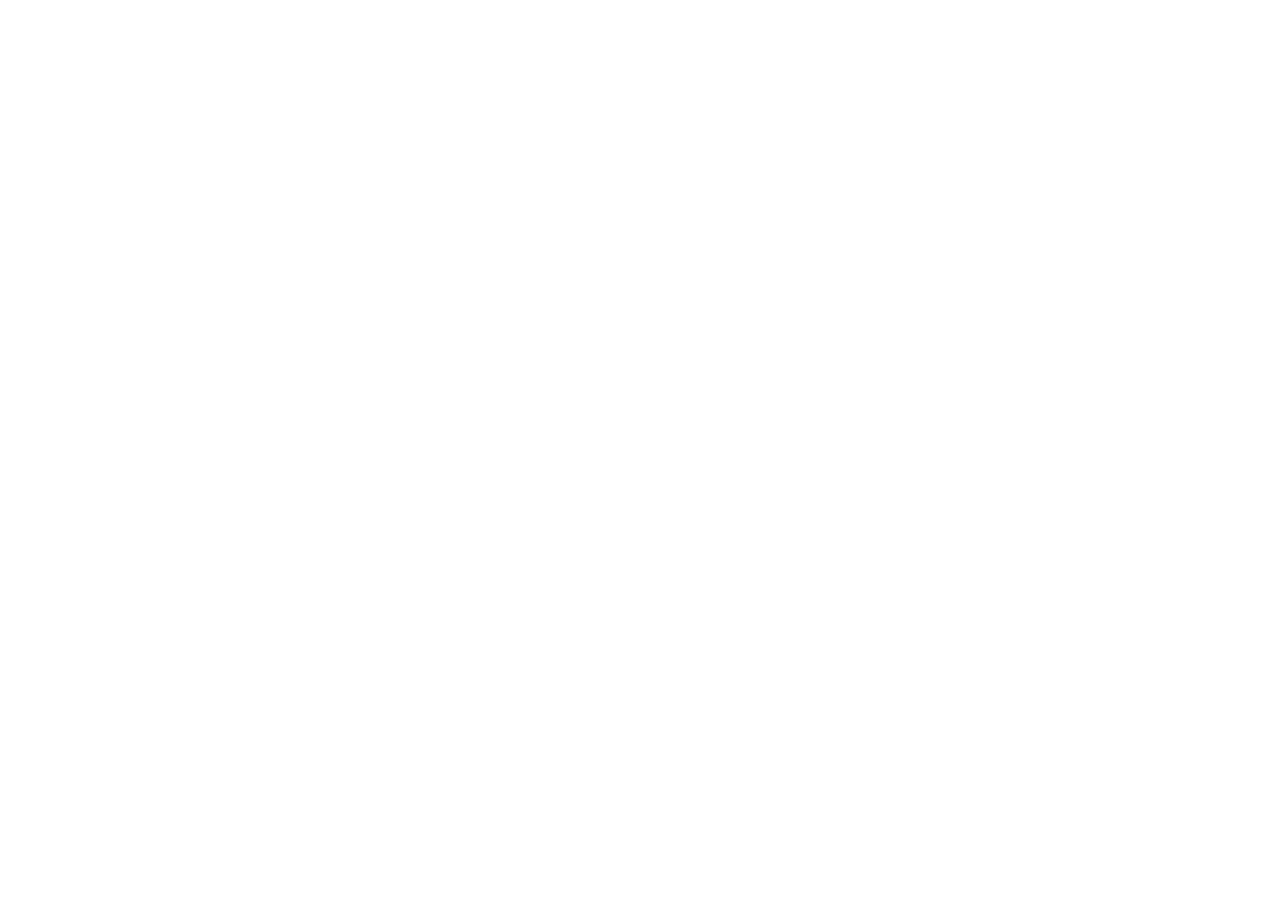
==== index.html @ 4dfb8f58 "initial commit" ====
<!DOCTYPE html>
<html lang="kr">
  <head>
    <meta charset="UTF-8" />
    <meta name="viewport" content="width=device-width, initial-scale=1.0" />
    <title>Rubix's Cube step-3</title>
  </head>
  <body>
    <div id="cube"></div>
  </body>
</html>
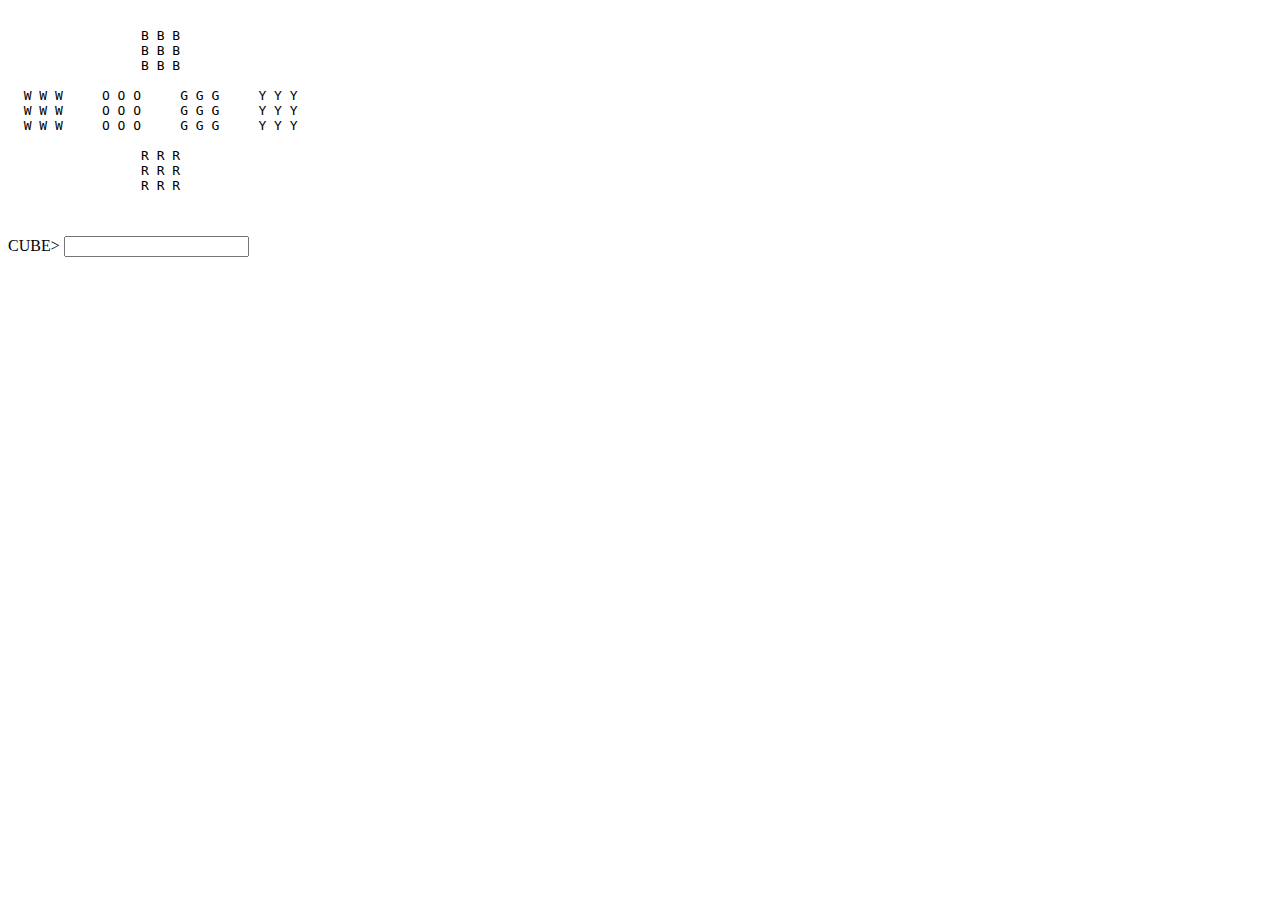
==== commit 812d5c86: "Update : Html에 초기 구현을 위한 태그 추가" ====
--- a/index.html
+++ b/index.html
@@ -6,6 +6,28 @@
     <title>Rubix's Cube step-3</title>
   </head>
   <body>
-    <div id="cube"></div>
+    <div id="cube">
+      <pre>
+      <code>
+                 B B B  
+                 B B B
+                 B B B
+
+  W W W     O O O     G G G     Y Y Y 
+  W W W     O O O     G G G     Y Y Y 
+  W W W     O O O     G G G     Y Y Y 
+
+                 R R R 
+                 R R R 
+                 R R R 
+      </code>
+    </pre>
+      <form onsubmit="return false">
+        <span>CUBE> </span>
+        <input />
+      </form>
+      <ul style="list-style: none; padding: 0; margin: 0" id="cube-list"></ul>
+    </div>
+    <script type="module" src="src/index.js"></script>
   </body>
 </html>
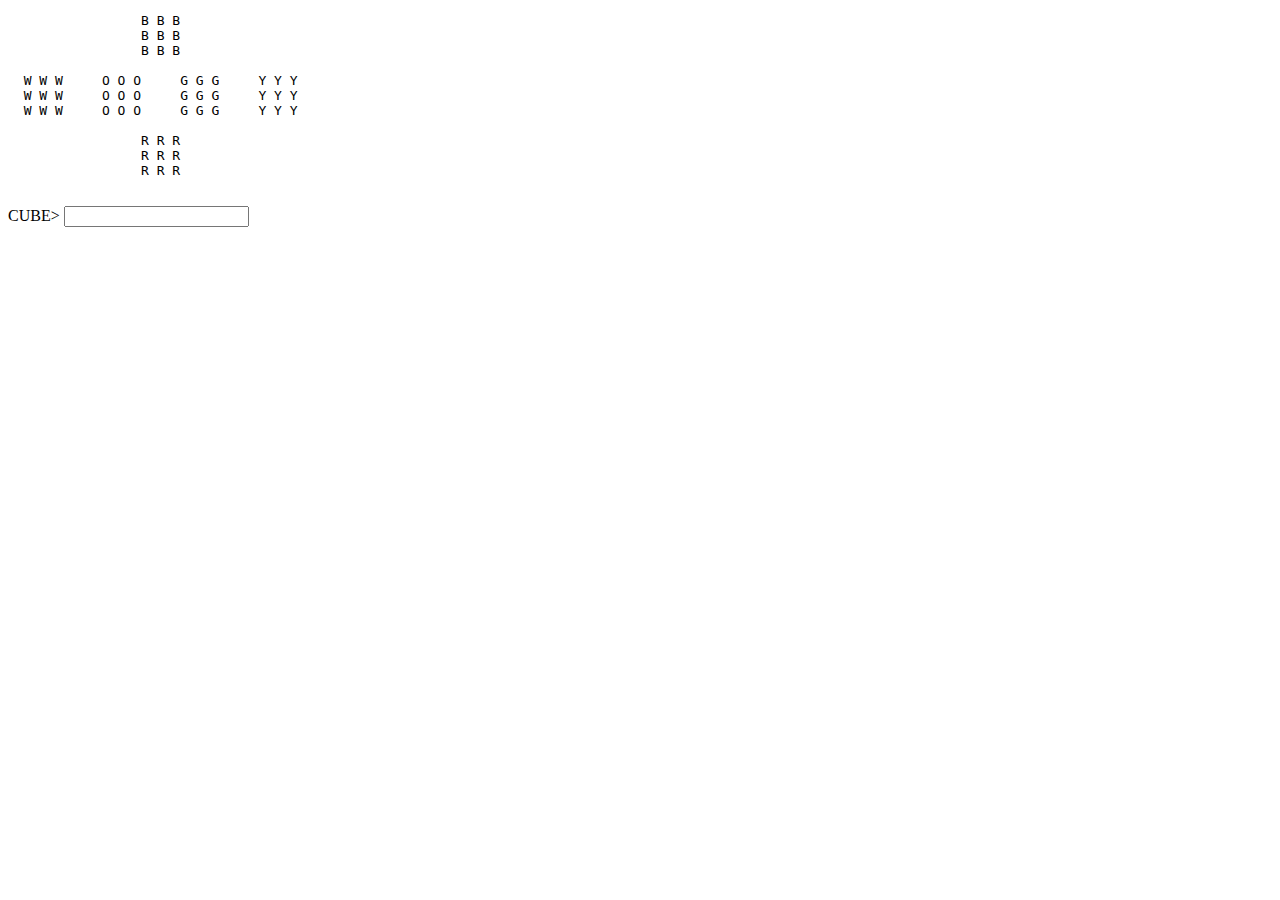
==== commit 7f33e3fa: "Update : 큐브를 출력하는 태그 살짝 수정" ====
--- a/index.html
+++ b/index.html
@@ -7,8 +7,7 @@
   </head>
   <body>
     <div id="cube">
-      <pre>
-      <code>
+      <pre id="cube-shape">
                  B B B  
                  B B B
                  B B B
@@ -20,8 +19,8 @@
                  R R R 
                  R R R 
                  R R R 
-      </code>
-    </pre>
+    </pre
+      >
       <form onsubmit="return false">
         <span>CUBE> </span>
         <input />
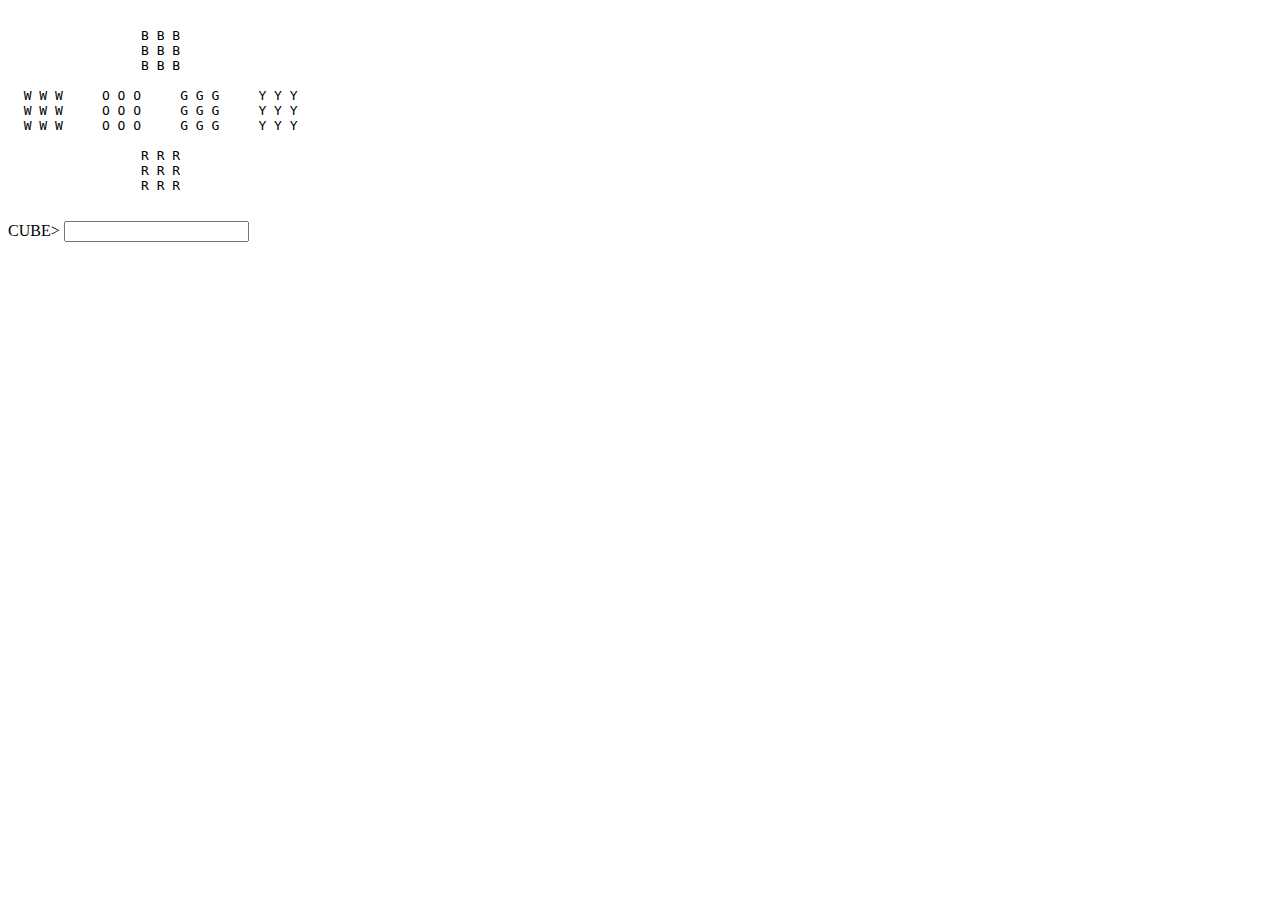
==== commit 2710220d: "Feat : 초기 화면에 큐브를 생성하는 함수 구현 중" ====
--- a/index.html
+++ b/index.html
@@ -7,7 +7,9 @@
   </head>
   <body>
     <div id="cube">
-      <pre id="cube-shape">
+      <div id="cube-shape">
+        <pre>
+          
                  B B B  
                  B B B
                  B B B
@@ -19,8 +21,9 @@
                  R R R 
                  R R R 
                  R R R 
-    </pre
-      >
+      </pre
+        >
+      </div>
       <form onsubmit="return false">
         <span>CUBE> </span>
         <input />
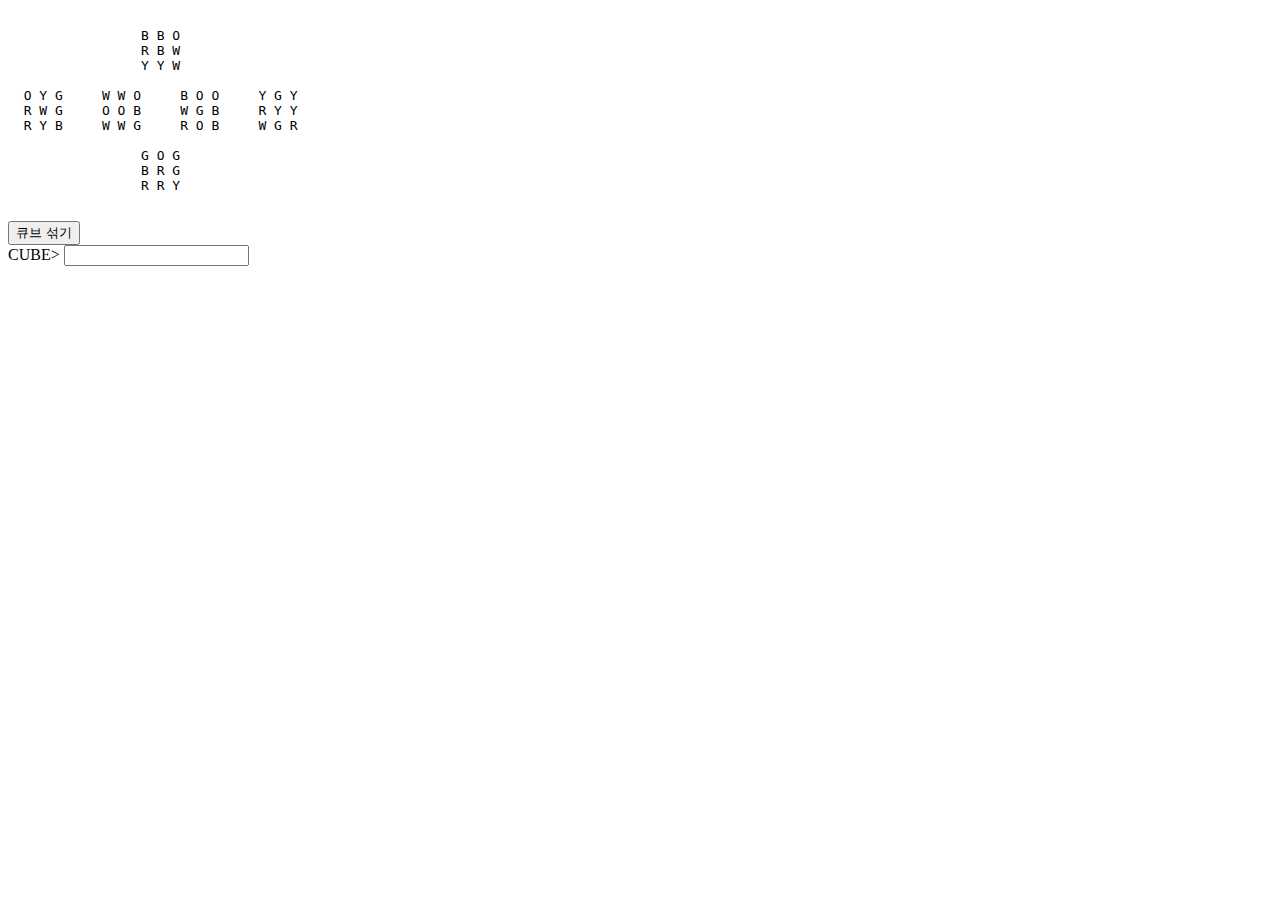
==== commit ae051335: "Feat : 큐브 섞기 버튼 추가/ 기능 구현 완료" ====
--- a/index.html
+++ b/index.html
@@ -24,6 +24,7 @@
       </pre
         >
       </div>
+      <button id="mix-cube-btn">큐브 섞기</button>
       <form onsubmit="return false">
         <span>CUBE> </span>
         <input />
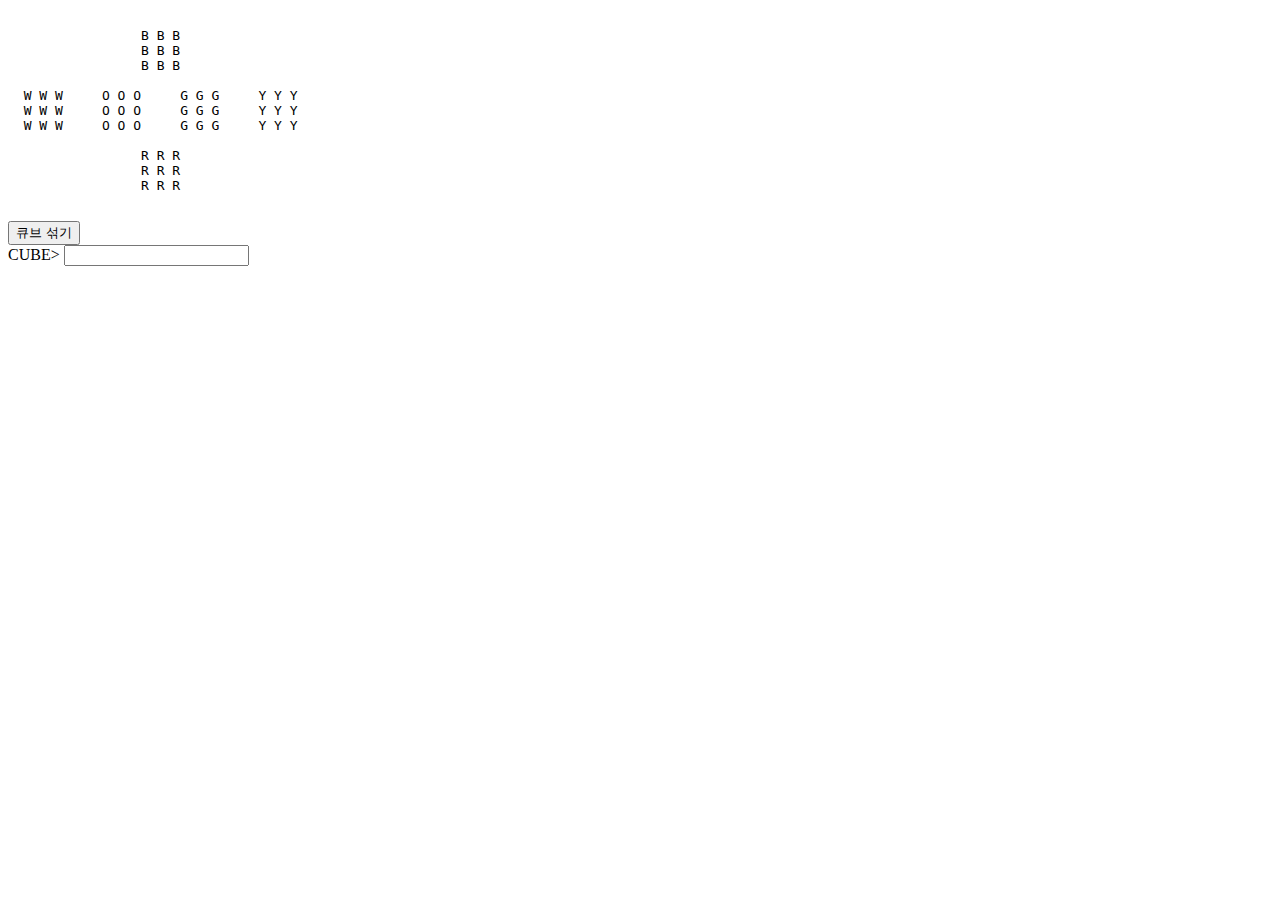
==== commit f93c5472: "Refactor : 게임 시작 시 결과 화면 삭제" ====
--- a/index.html
+++ b/index.html
@@ -30,6 +30,7 @@
         <input />
       </form>
       <ul style="list-style: none; padding: 0; margin: 0" id="cube-list"></ul>
+      <div id="result"></div>
     </div>
     <script type="module" src="src/index.js"></script>
   </body>
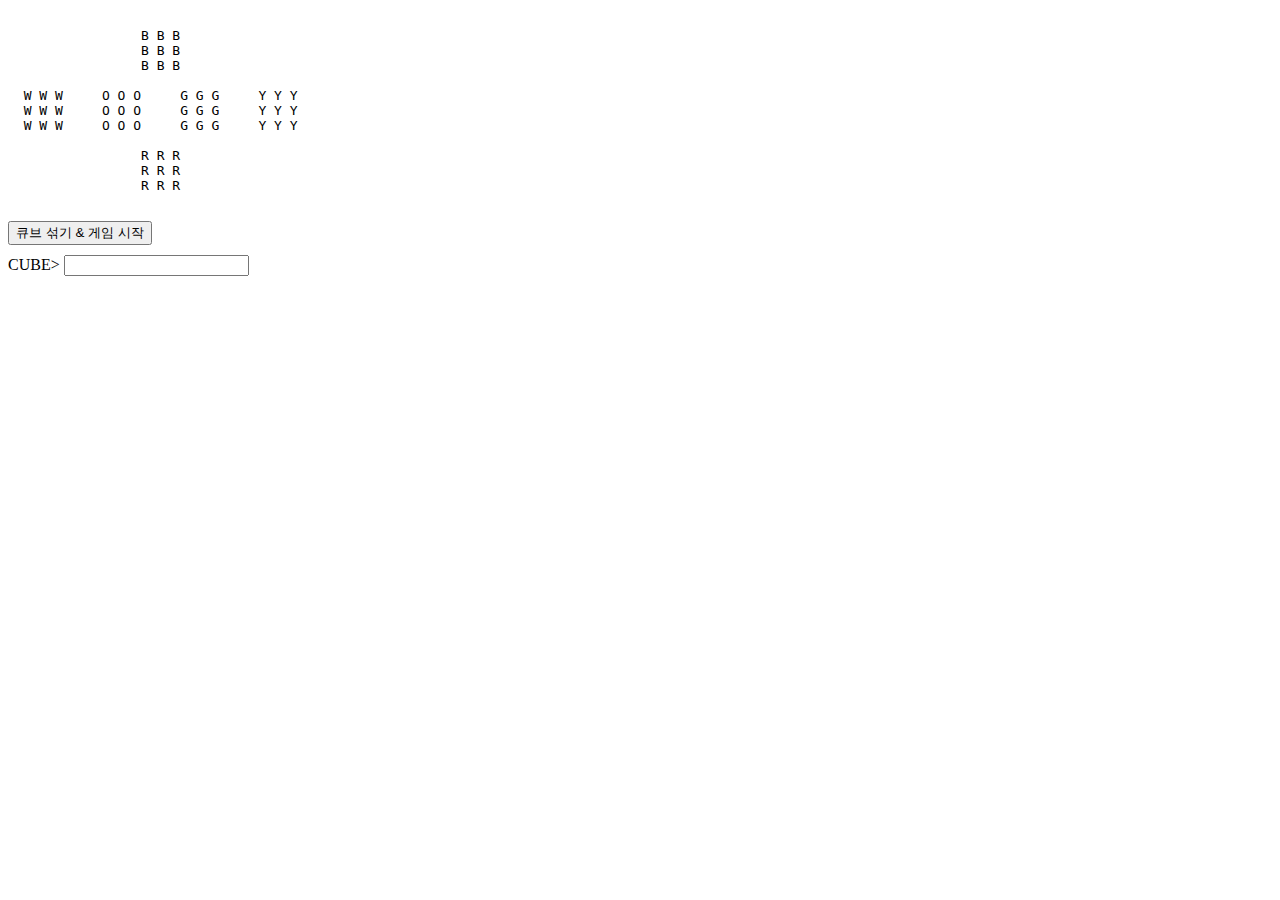
==== commit 7ba4b6b5: "Style : 큐브 섞는 버튼에 margin 추가/ 내용 변경" ====
--- a/index.html
+++ b/index.html
@@ -24,7 +24,9 @@
       </pre
         >
       </div>
-      <button id="mix-cube-btn">큐브 섞기</button>
+      <button style="margin-bottom: 10px" id="mix-cube-btn">
+        큐브 섞기 & 게임 시작
+      </button>
       <form onsubmit="return false">
         <span>CUBE> </span>
         <input />
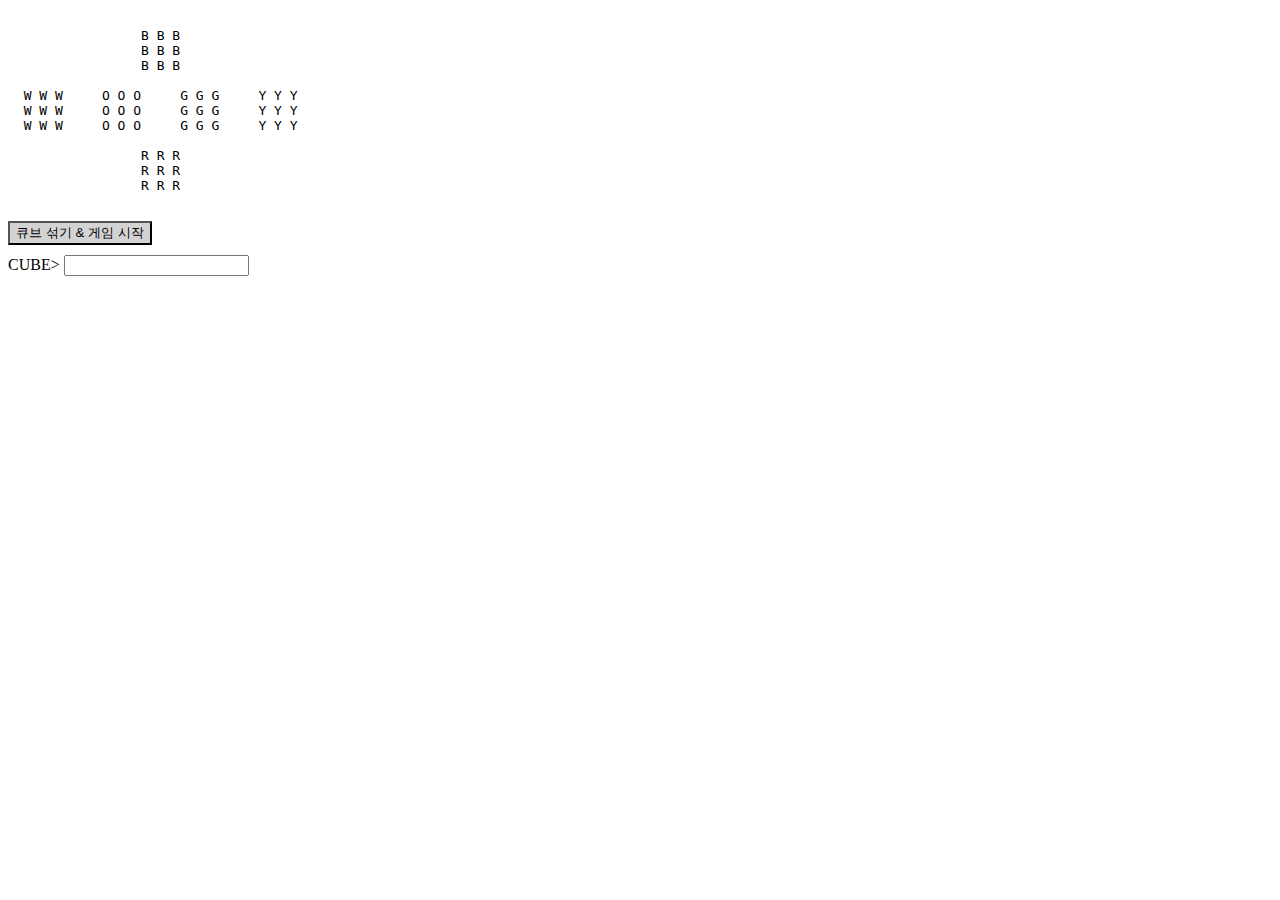
==== commit b26544a6: "Style : css추가" ====
--- a/index.html
+++ b/index.html
@@ -4,6 +4,7 @@
     <meta charset="UTF-8" />
     <meta name="viewport" content="width=device-width, initial-scale=1.0" />
     <title>Rubix's Cube step-3</title>
+    <link rel="stylesheet" href="index.css" />
   </head>
   <body>
     <div id="cube">
@@ -24,14 +25,12 @@
       </pre
         >
       </div>
-      <button style="margin-bottom: 10px" id="mix-cube-btn">
-        큐브 섞기 & 게임 시작
-      </button>
+      <button id="mix-cube-btn">큐브 섞기 & 게임 시작</button>
       <form onsubmit="return false">
         <span>CUBE> </span>
         <input />
       </form>
-      <ul style="list-style: none; padding: 0; margin: 0" id="cube-list"></ul>
+      <ul id="cube-list"></ul>
       <div id="result"></div>
     </div>
     <script type="module" src="src/index.js"></script>
--- a/index.css
+++ b/index.css
@@ -0,0 +1,25 @@
+#mix-cube-btn {
+  margin-bottom: 10px;
+  background-color: lightgrey;
+  cursor: pointer;
+}
+
+#mix-cube-btn:hover {
+  background-color: lightyellow;
+}
+
+#cube-list {
+  list-style: none;
+  padding: 0;
+  margin: 0;
+  display: flex;
+  flex-wrap: wrap;
+  margin-top: 10px;
+}
+
+#cube-list > li {
+  border: 1px solid black;
+  padding-right: 15px;
+  margin-left: 5px;
+  margin-top: 5px;
+}
